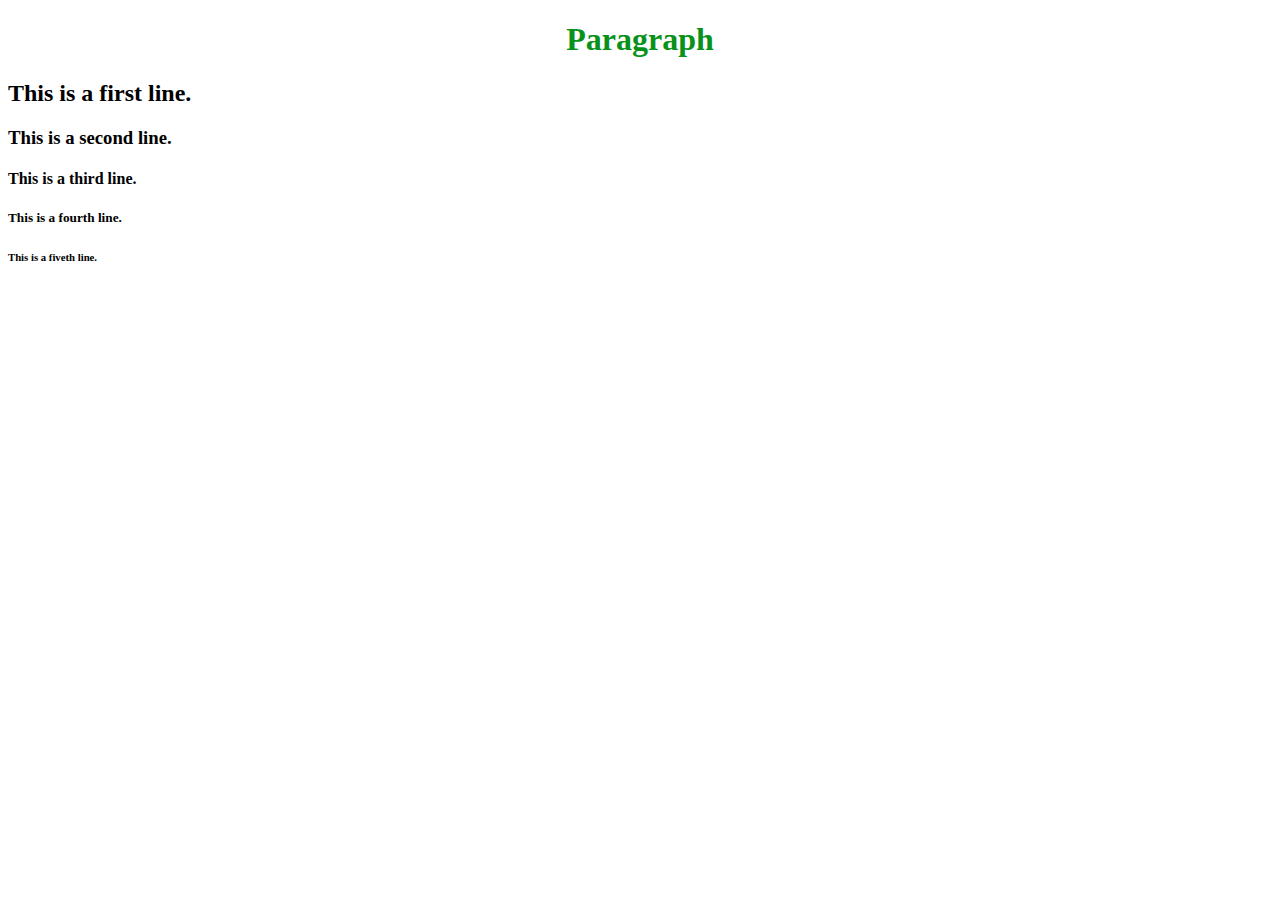
==== 1.html @ 2bef49a6 "Abc" ====
<!Doctype Html>
<html>
<head> 
    <h1 style="color:rgb(8, 146, 26);">  <center> Paragraph </center>  </h1> 
    
</head>


 <h2 >   This is a first line.<br></h2> 
 <h3>  This is a second line.<br> </h3>
 <h4 > This is a third line.<br></h4>
 <h5> This is a fourth line.<br> </h5>
 <h6 >  This is a fiveth line.<br></h6> 






</html>
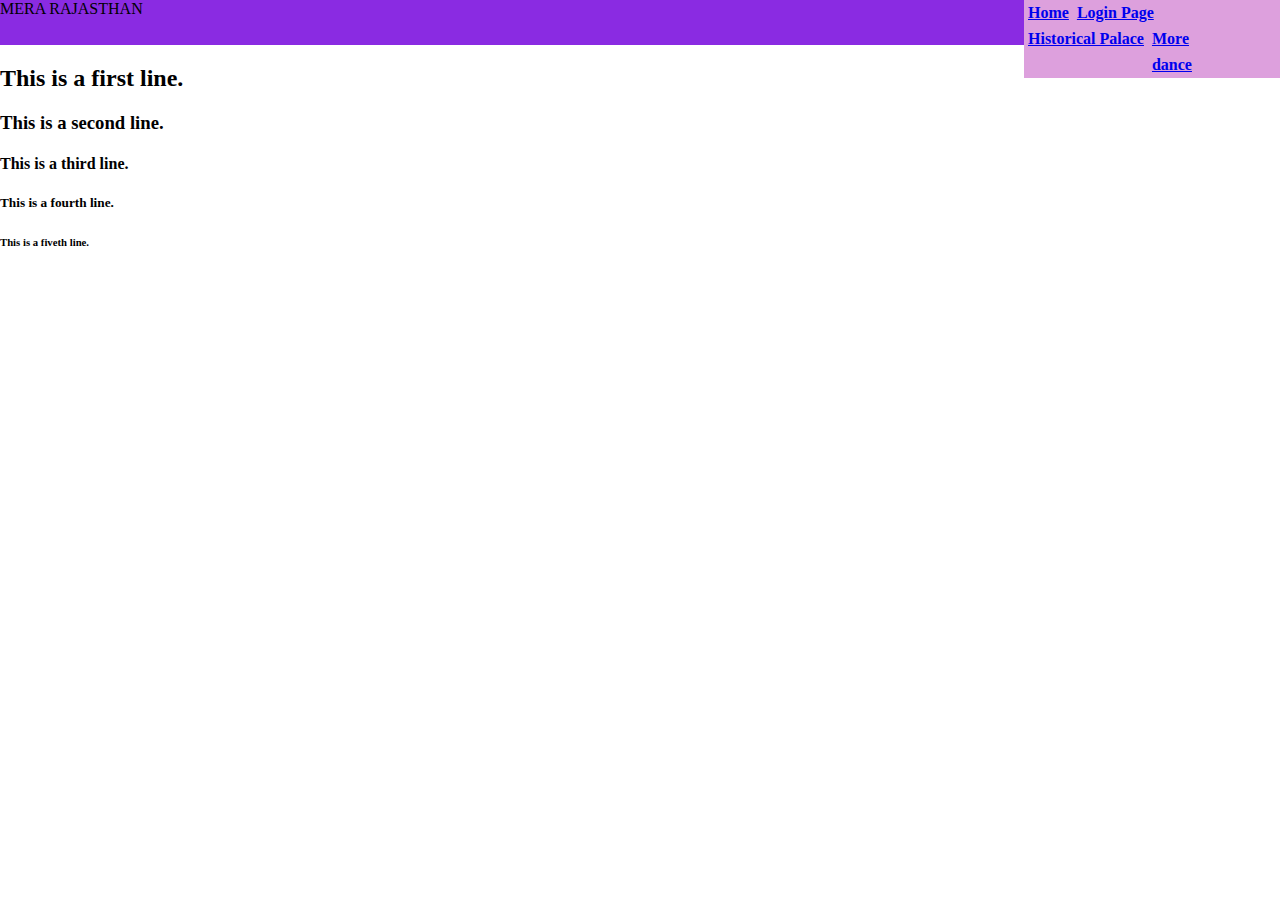
==== commit 4f30686e: "culture" ====
--- a/1.html
+++ b/1.html
@@ -1,9 +1,66 @@
 <!Doctype Html>
-<html>
-<head> 
-    <h1 style="color:rgb(8, 146, 26);">  <center> Paragraph </center>  </h1> 
-    
+<head>
+      <title>Historical Palace</title>
+      <style>
+            ul {
+              list-style-type: none;
+              margin: 0;
+              padding: 0;
+              overflow: hidden;
+              background-color: plum;
+            }
+            
+            li {
+              float: left;
+              
+            }
+            
+            li a {
+              display: block;
+              padding: 4px;
+            }
+      </style>
+
+
+<style>
+       body{
+            background:url (learning/desert.jpg);
+            background-repeat:no-repeat;
+            height: 100px;
+            background-size:cover;
+            background-position:center;
+            margin:0px;
+        }
+</style
 </head>
+
+<body>
+<nav style="background-color: blueviolet; width: 100%; height: 45px;">
+   <div class ="logo"style ="float:left ; width:70%>
+  <h2 style="margin:10px;">  MERA RAJASTHAN </h2>
+  </div>
+      
+   <div style ="float:right ;width: 20%">
+      <ul>
+       <li> <Strong> <a href="F:/Projects/Learning/home.html"> Home </a> </Strong> </li>
+       <li> <Strong> <a href="F:/Projects/Learning/Abc.html"> Login Page </a> </Strong>  </li>
+       <li> <Strong> <a href="F:/Projects/Learning/1.html"> Historical Palace </a> </Strong>  </li>
+
+
+       <li class="More">
+            <strong> <a href ="#"> More </a></strong>
+            <ul class="more1">
+              <li style="width: 100%;">
+                  <strong> <a href="Learning/index.html"> dance</a></strong> 
+               </li>
+       
+             
+ 
+            </ul>
+         </li>
+      </ul>
+   </div>
+</nav>
 
 
  <h2 >   This is a first line.<br></h2> 
@@ -16,5 +73,5 @@
 
 
 
-
+</body>
 </html>